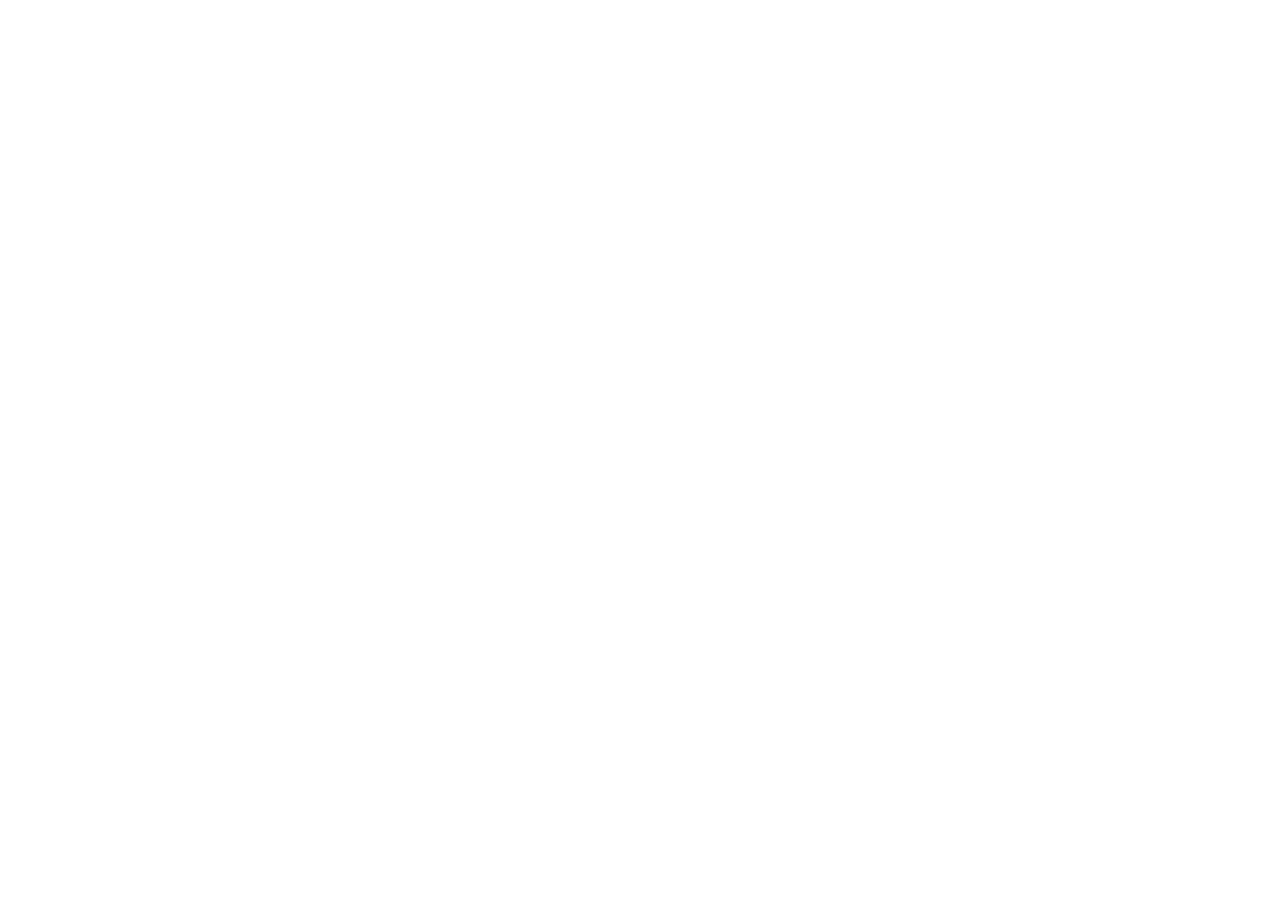
==== index.html @ 1f3d68db "remove test embed, doesnt work, fuck" ====
<!DOCTYPE html>
<html lang="en">
    <head>
        <meta charset="UTF-8">
        <meta name="viewport" content="width=device-width, initial-scale=1.0">
        <link rel="stylesheet" href="./index.css">
        <link rel="preconnect" href="https://fonts.gstatic.com">
        <link rel="stylesheet" href="https://fonts.googleapis.com/css2?family=Open+Sans&display=swap">
        <title>
            Home | WynnKunGz's Official Website
        </title>
    </head>
    <body>
        
    </body>
</html>
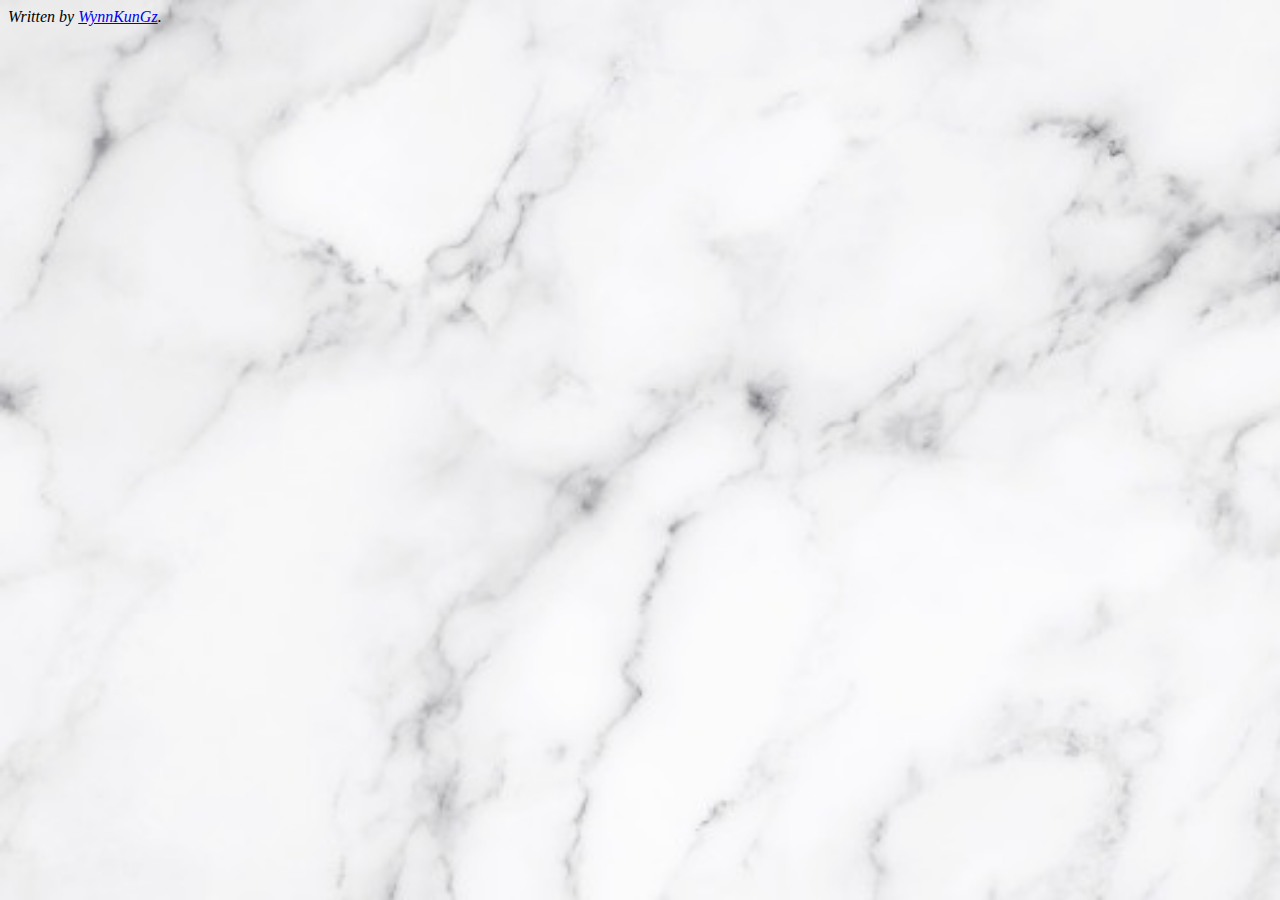
==== commit 84e69a78: "first official website snapshot 22w06a coming soon" ====
--- a/index.html
+++ b/index.html
@@ -9,8 +9,20 @@
         <title>
             Home | WynnKunGz's Official Website
         </title>
+        <link rel="icon" href="./logo.png">
+        <style>
+            body {
+                background-image: url('./bg.jpg');
+                background-repeat: no-repeat;
+                background-attachment: fixed;
+                background-size: cover;
+            }
+        </style>
     </head>
     <body>
-        
+        <address>
+            Written by <a href="https://github.com/WynnKunGz">WynnKunGz</a>.<br>
+            
+        </address>
     </body>
 </html>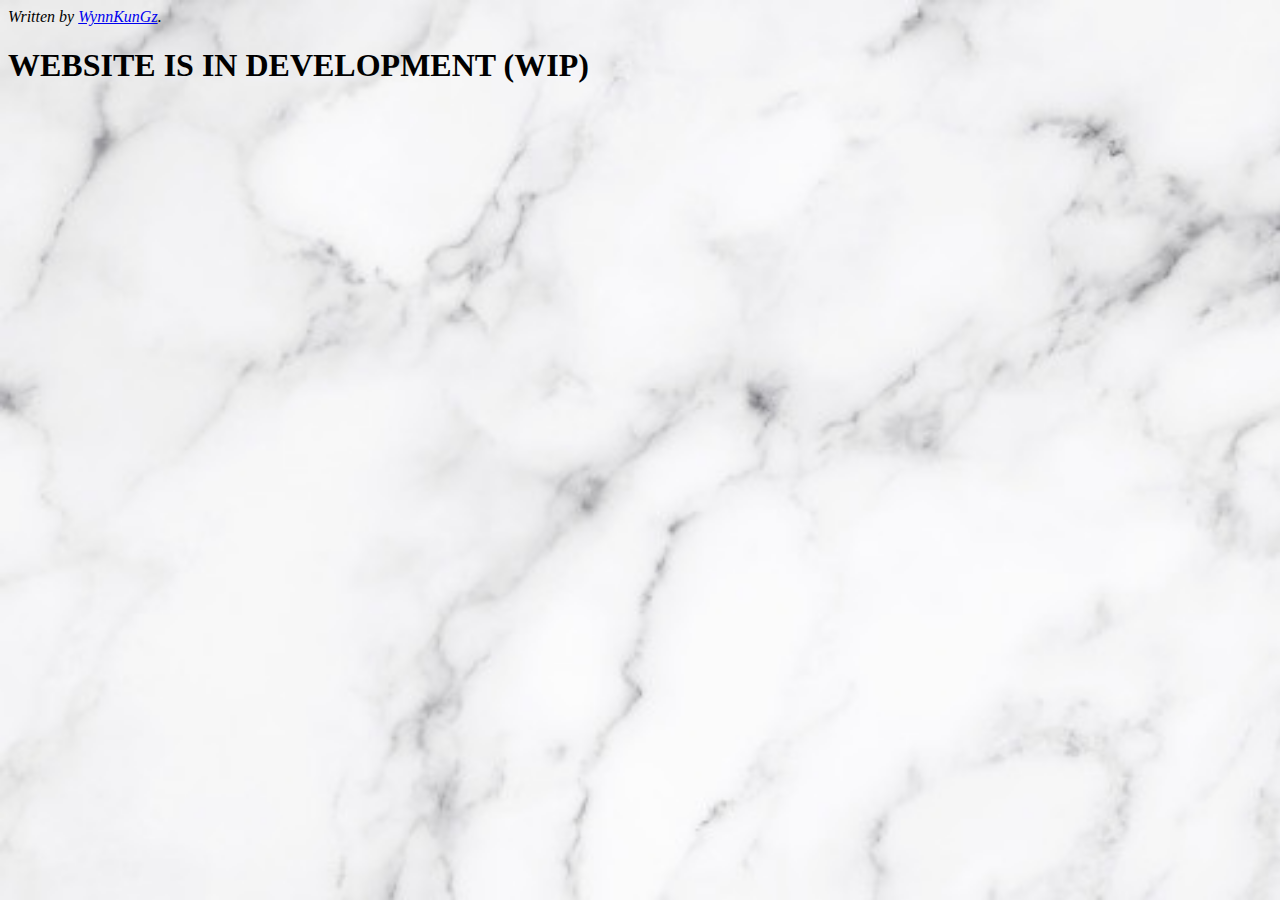
==== commit 743e9bd5: "wip mark" ====
--- a/index.html
+++ b/index.html
@@ -24,5 +24,6 @@
             Written by <a href="https://github.com/WynnKunGz">WynnKunGz</a>.<br>
             
         </address>
+        <h1>WEBSITE IS IN DEVELOPMENT (WIP)</h1>
     </body>
 </html>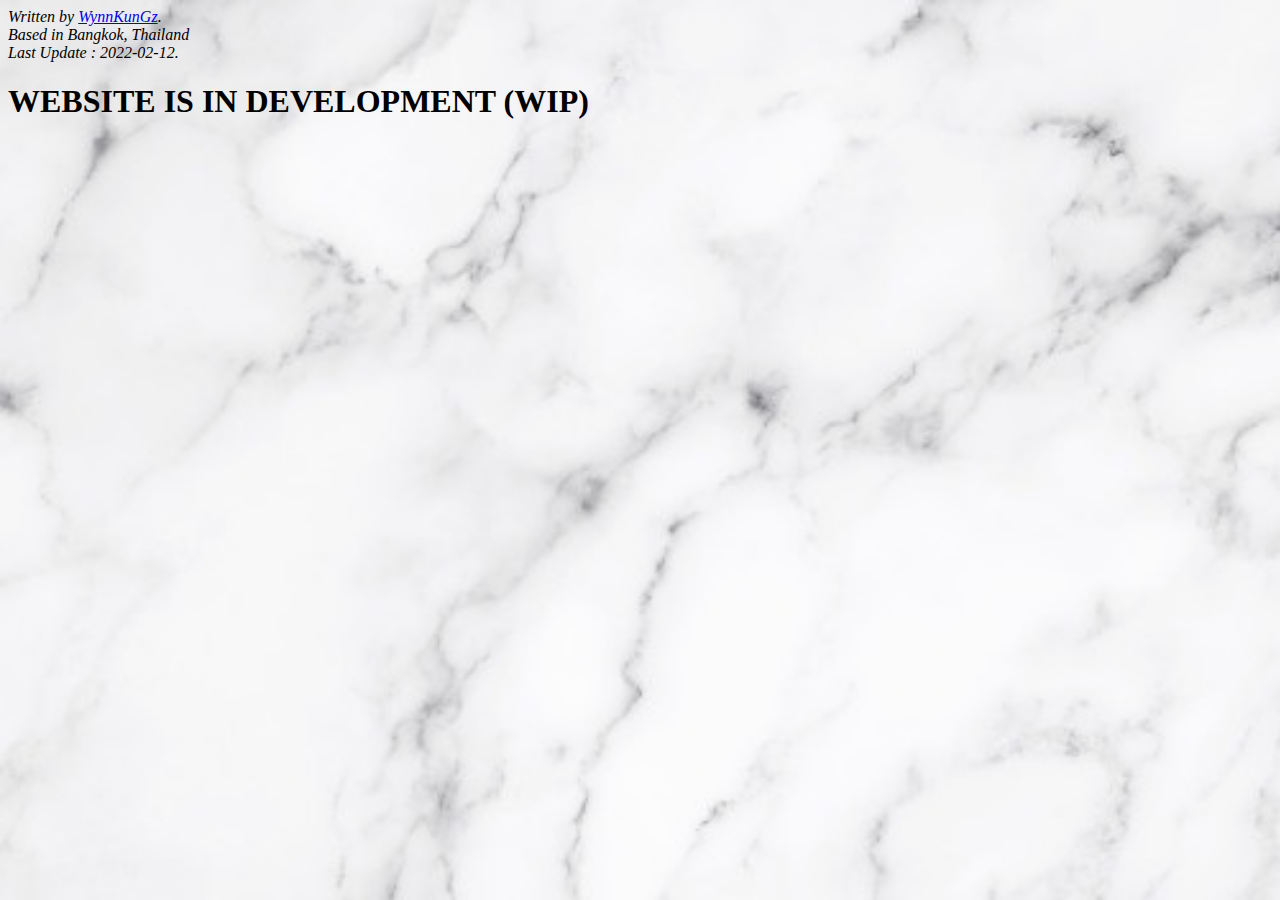
==== commit 1f628aab: "push" ====
--- a/index.html
+++ b/index.html
@@ -19,11 +19,13 @@
             }
         </style>
     </head>
-    <body>
-        <address>
-            Written by <a href="https://github.com/WynnKunGz">WynnKunGz</a>.<br>
-            
-        </address>
+        <footer>
+            <address>
+                Written by <a href="https://github.com/WynnKunGz">WynnKunGz</a>.<br>
+                Based in Bangkok, Thailand <br>
+                Last Update : <time>2022-02-12</time>.<br>
+            </address>
+        </footer>
         <h1>WEBSITE IS IN DEVELOPMENT (WIP)</h1>
     </body>
 </html>--- a/index.css
+++ b/index.css
@@ -0,0 +1,4 @@
+address {
+   display: block;
+   font-style: italic;
+}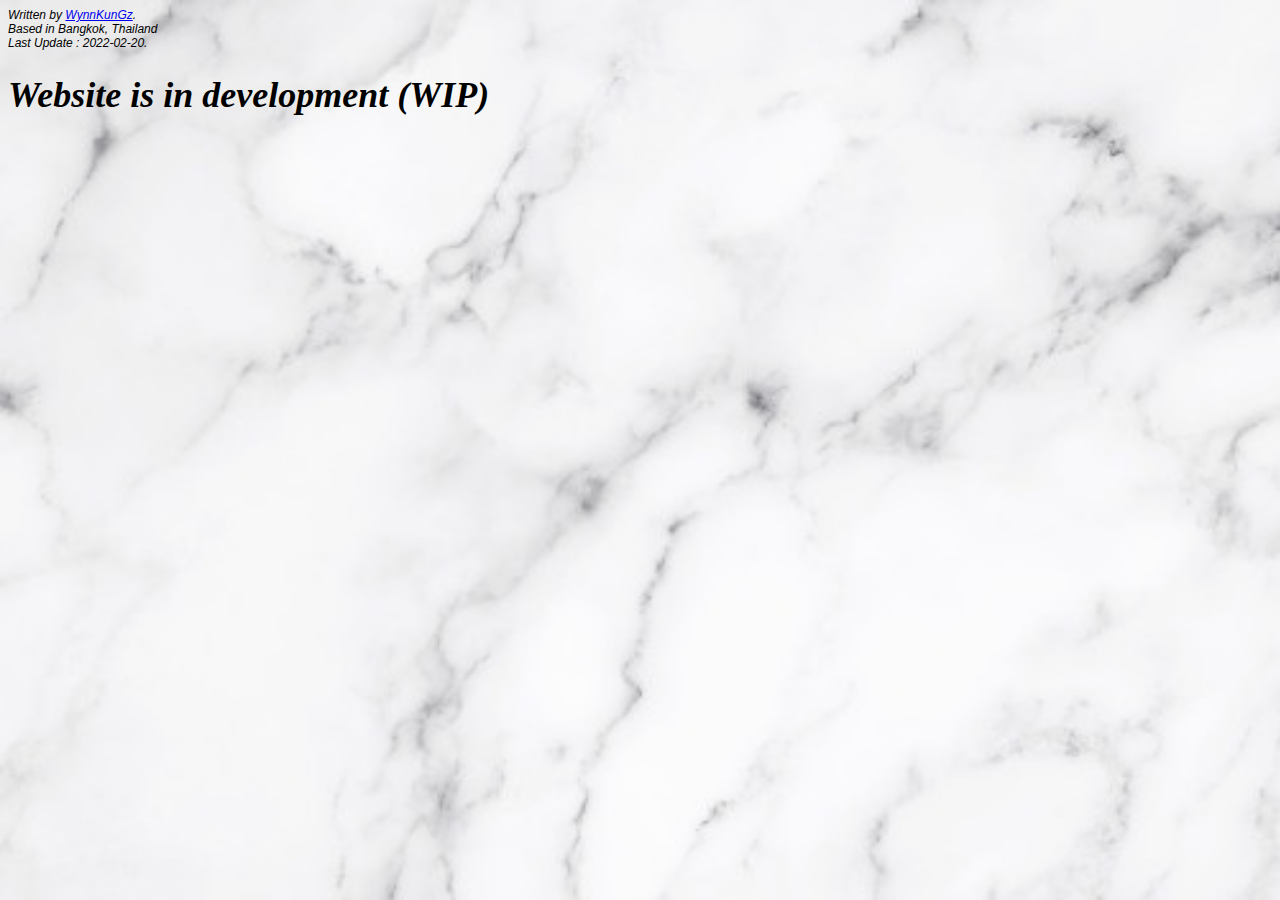
==== commit 9c5175df: "push rc" ====
--- a/index.html
+++ b/index.html
@@ -19,13 +19,15 @@
             }
         </style>
     </head>
+    <div>
         <footer>
             <address>
                 Written by <a href="https://github.com/WynnKunGz">WynnKunGz</a>.<br>
                 Based in Bangkok, Thailand <br>
-                Last Update : <time>2022-02-12</time>.<br>
+                Last Update : <time>2022-02-20</time>.<br>
             </address>
         </footer>
-        <h1>WEBSITE IS IN DEVELOPMENT (WIP)</h1>
+        </div>
+        <h1 class="indev">Website is in development (WIP)</h1>
     </body>
 </html>--- a/index.css
+++ b/index.css
@@ -1,4 +1,13 @@
 address {
    display: block;
    font-style: italic;
+   font-size: 12px;
+   font-family: 'IBM Plex Sans Thai', sans-serif;
+}
+
+.indev {
+   font-size: 36px;
+   font-style: italic;
+   position: absolute;
+   font-family: 'IBM Plex Sans Thai', sans-seif;
 }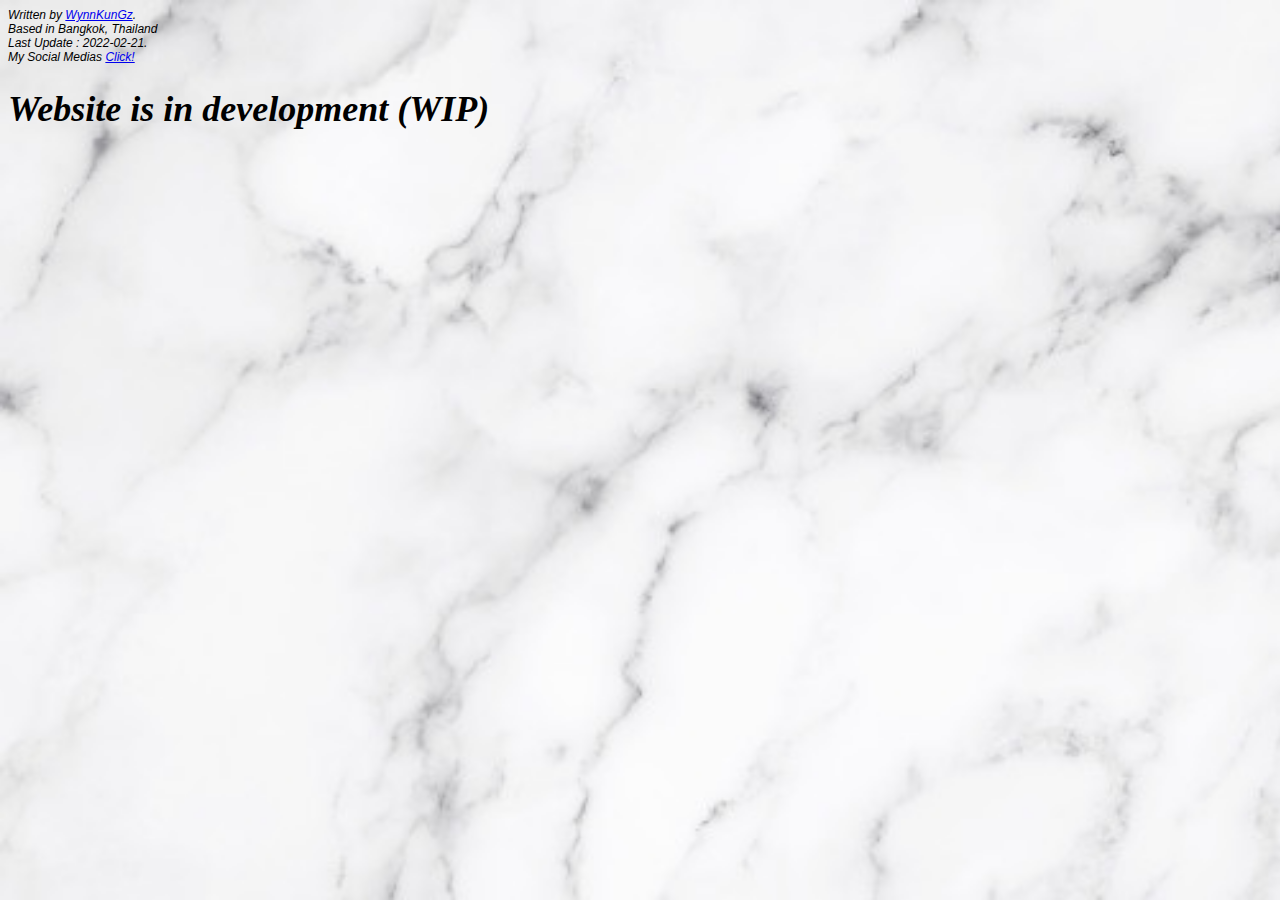
==== commit aaf55b38: "push rc" ====
--- a/index.html
+++ b/index.html
@@ -19,12 +19,13 @@
             }
         </style>
     </head>
-    <div>
+    <div class="footer">
         <footer>
             <address>
                 Written by <a href="https://github.com/WynnKunGz">WynnKunGz</a>.<br>
                 Based in Bangkok, Thailand <br>
-                Last Update : <time>2022-02-20</time>.<br>
+                Last Update : <time>2022-02-21</time>.<br>
+                My Social Medias <a href="https://wynnkungz.carrd.co/">Click!</a><br>
             </address>
         </footer>
         </div>
--- a/index.css
+++ b/index.css
@@ -1,4 +1,4 @@
-address {
+.address {
    display: block;
    font-style: italic;
    font-size: 12px;
@@ -10,4 +10,10 @@
    font-style: italic;
    position: absolute;
    font-family: 'IBM Plex Sans Thai', sans-seif;
+}
+
+.footer {
+   /* position: absolute; */
+   font-family: 'IBM Plex Sans Thai', sans-serif;
+   font-size: 12px;
 }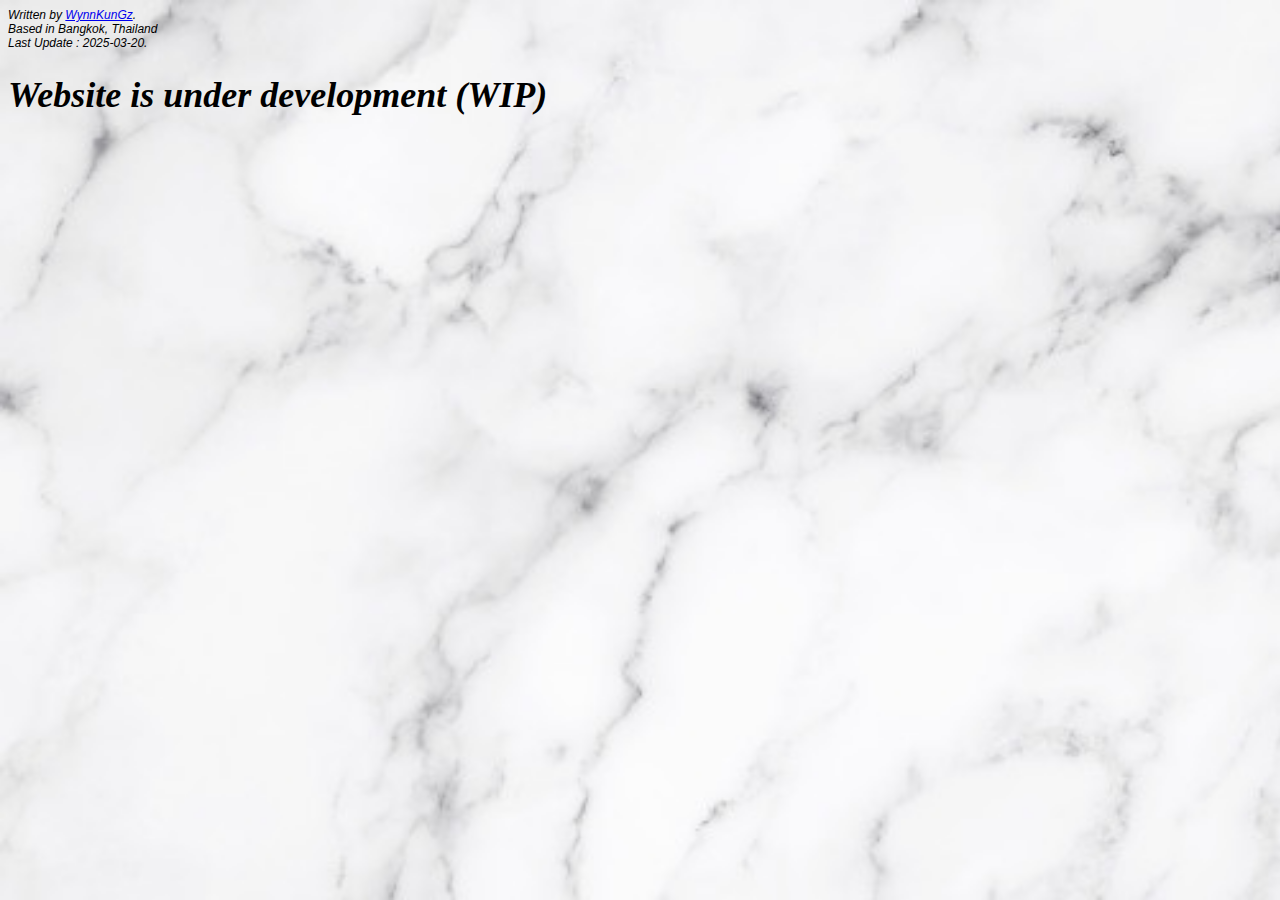
==== commit 64c73fcf: "minor change" ====
--- a/index.html
+++ b/index.html
@@ -24,11 +24,10 @@
             <address>
                 Written by <a href="https://github.com/WynnKunGz">WynnKunGz</a>.<br>
                 Based in Bangkok, Thailand <br>
-                Last Update : <time>2022-02-21</time>.<br>
-                My Social Medias <a href="https://wynnkungz.carrd.co/">Click!</a><br>
+                Last Update : <time>2025-03-20</time>.<br>
             </address>
         </footer>
         </div>
-        <h1 class="indev">Website is in development (WIP)</h1>
+        <h1 class="indev">Website is under development (WIP)</h1>
     </body>
 </html>